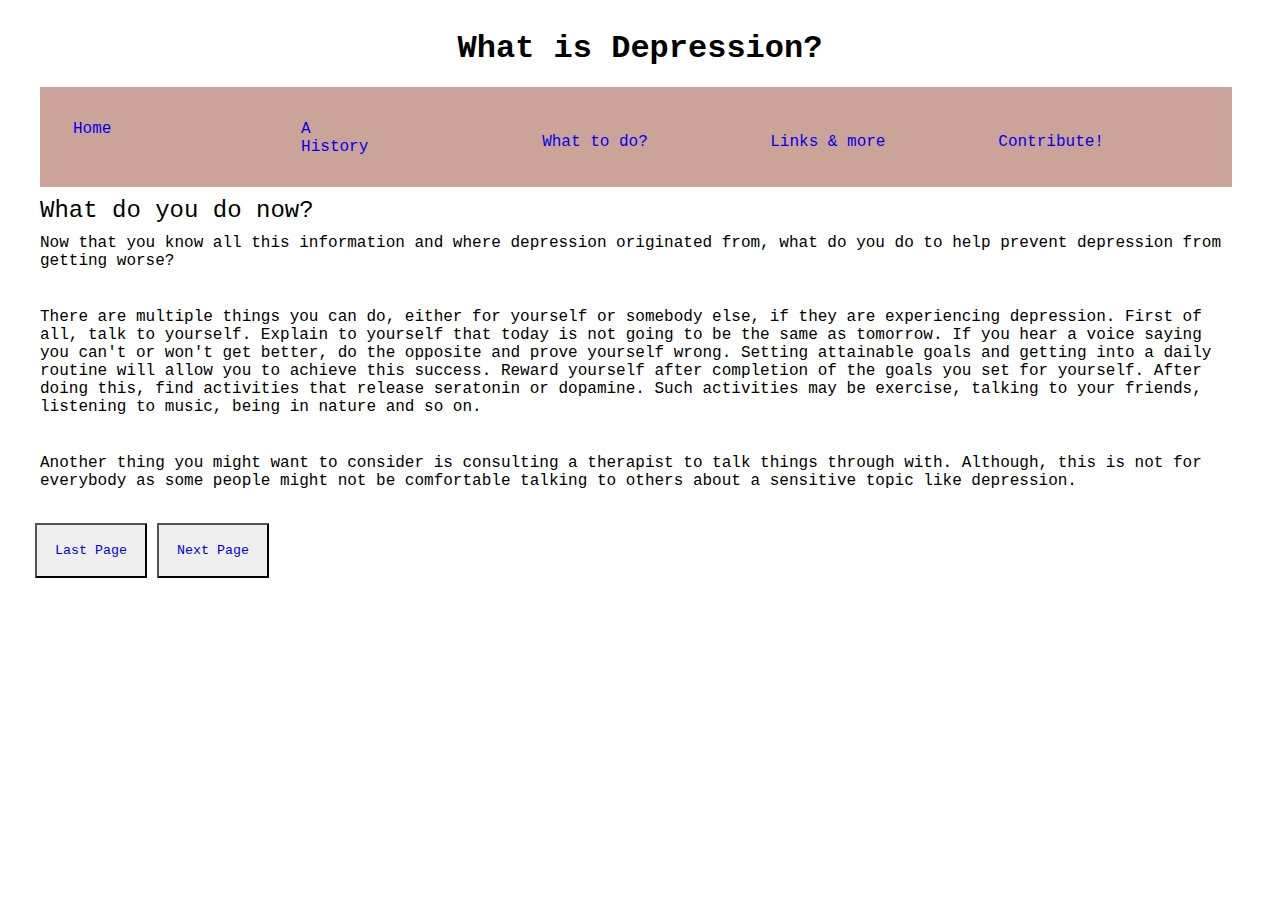
==== DoWhat-retake.html @ ff94f6b4 "Add files via upload" ====
<!DOCTYPE html>
<html>
    <head>
        <meta charset="UTF-8">
        <title>Depression: What to do?</title>
        <link href="style-retake.css" rel="stylesheet">
    </head>

    <body>
        <div class="header">
            <div class="nav-bar">
                <container class="container-nav">
                    <h1 href="index-retake.html">What is Depression?</h1>
                </container>
            </div>
            <div class="sub-nav-bar-home">
                <container class="container-sub-nav">
                    <nav>
                        <ul class="list-nav">
                            <li><a href="index-retake.html" class="nav-home-a">Home</a></li>
                            <li><a href="History-retake.html" class="nav-home-a">A History</a></li>
                            <li><a href="DoWhat-retake.html">What to do?</a></li>
                            <li><a href="Links-retake.html">Links & more</a></li>
                            <li><a href="Contribute-retake.html">Contribute!</a></li>
                        </ul>
                    </nav>
                </container>
            </div>
        </div>
        <br>
        <br>
        <br>
        <br>
        <div class="main-content">
            <br>
            <h2>What do you do now?</h2>
            <p>Now that you know all this information and where depression originated from, what do you do to help prevent depression from getting worse?</p>
            <br>
            <p>There are multiple things you can do, either for yourself or somebody else, if they are experiencing depression. First of all, talk to yourself. Explain to yourself that today is not going to be the same as tomorrow. If you hear a voice saying you can't or won't get better, do the opposite and prove yourself wrong. Setting attainable goals and getting into a daily routine will allow you to achieve this success. Reward yourself after completion of the goals you set for yourself. After doing this, find activities that release seratonin or dopamine. Such activities may be exercise, talking to your friends, listening to music, being in nature and so on.</p>
            <br>
            <p>Another thing you might want to consider is consulting a therapist to talk things through with. Although, this is not for everybody as some people might not be comfortable talking to others about a sensitive topic like depression.</p>
            <br>
            <button><a href="History-retake.html">Last Page</a></button><button><a href="Links-retake.html">Next Page</a></button>
        </div>
    </body>
</html>
---- style-retake.css ----
* {
    font-family: 'Courier New';
    list-style: none;
    font-weight: lighter;
    margin: 10px;
}

.nav-home-a {
    display: flex;
    flex-wrap: nowrap;
    float: left;
    width: 20%;
    background-color: rgb(204, 163, 153);
    padding: 0px;
    margin: 5px 5px;
}

.container-nav, h1 {
    display: flex;
    flex-wrap: wrap;
    justify-content: center;
    font-weight: bold;
}

.container-sub-nav { 
    min-width: 99%;
}

.container-sub-nav, ul {
    display: inline;
    margin: 0;
    padding: 0;
    min-width: 98%;
}

.container-sub-nav, li {
    display: inline;
    float: left;
    justify-content: center;
    width: 18%;
    background-color: rgb(204, 163, 153);
}

.container-sub-nav, a {
    padding: 8px;
    float: left;
    text-decoration-line: none;
}

button {
    padding: 0px;
    margin: 5px;
    padding-block: 0px;
    appearance: none;
    border-radius: 1px;
}

.links-a {
    float: none !important;
}
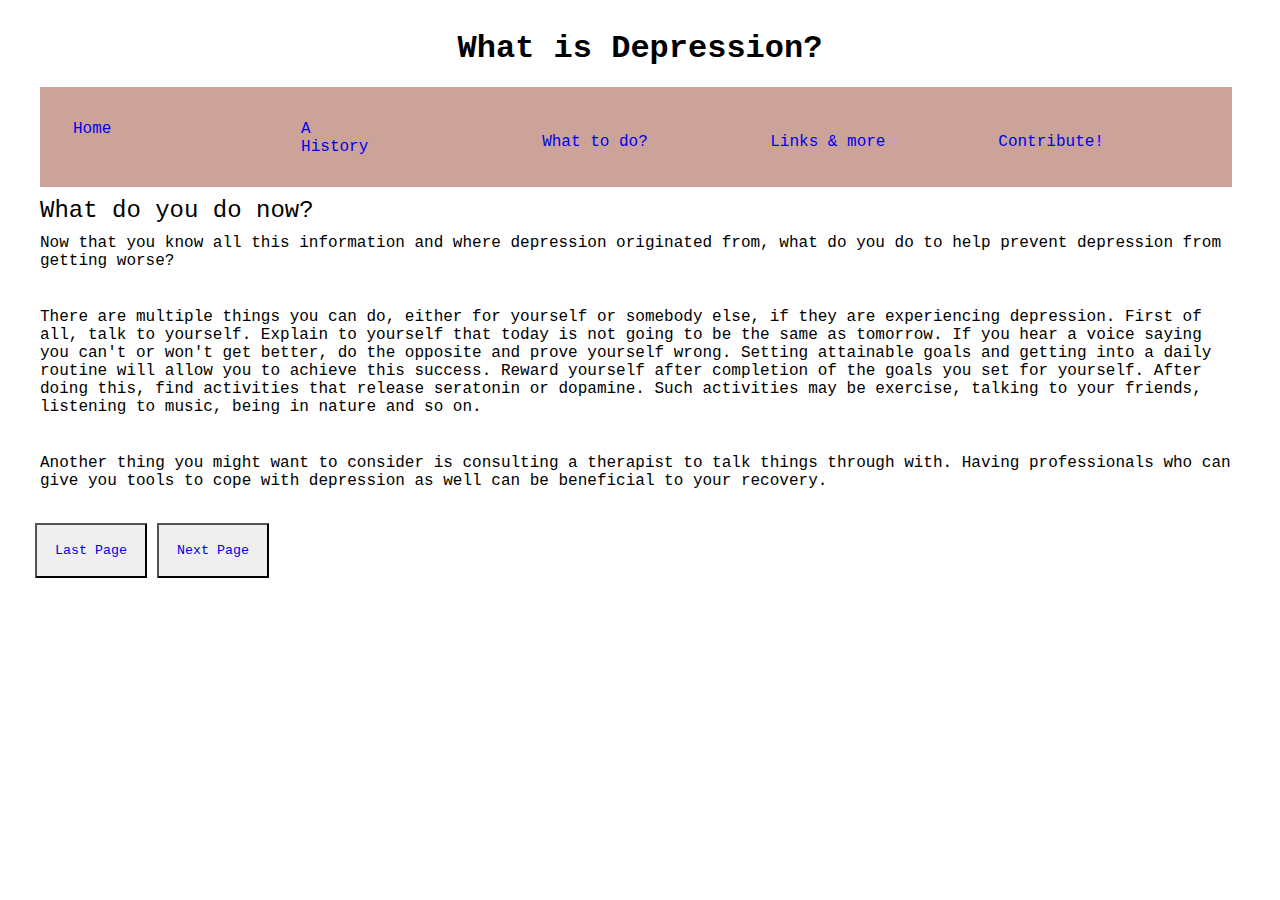
==== commit d1514d74: "Update DoWhat-retake.html" ====
--- a/DoWhat-retake.html
+++ b/DoWhat-retake.html
@@ -10,14 +10,14 @@
         <div class="header">
             <div class="nav-bar">
                 <container class="container-nav">
-                    <h1 href="index-retake.html">What is Depression?</h1>
+                    <h1 href="index.html">What is Depression?</h1>
                 </container>
             </div>
             <div class="sub-nav-bar-home">
                 <container class="container-sub-nav">
                     <nav>
                         <ul class="list-nav">
-                            <li><a href="index-retake.html" class="nav-home-a">Home</a></li>
+                            <li><a href="index.html" class="nav-home-a">Home</a></li>
                             <li><a href="History-retake.html" class="nav-home-a">A History</a></li>
                             <li><a href="DoWhat-retake.html">What to do?</a></li>
                             <li><a href="Links-retake.html">Links & more</a></li>
@@ -38,9 +38,9 @@
             <br>
             <p>There are multiple things you can do, either for yourself or somebody else, if they are experiencing depression. First of all, talk to yourself. Explain to yourself that today is not going to be the same as tomorrow. If you hear a voice saying you can't or won't get better, do the opposite and prove yourself wrong. Setting attainable goals and getting into a daily routine will allow you to achieve this success. Reward yourself after completion of the goals you set for yourself. After doing this, find activities that release seratonin or dopamine. Such activities may be exercise, talking to your friends, listening to music, being in nature and so on.</p>
             <br>
-            <p>Another thing you might want to consider is consulting a therapist to talk things through with. Although, this is not for everybody as some people might not be comfortable talking to others about a sensitive topic like depression.</p>
+            <p>Another thing you might want to consider is consulting a therapist to talk things through with. Having professionals who can give you tools to cope with depression as well can be beneficial to your recovery.</p>
             <br>
             <button><a href="History-retake.html">Last Page</a></button><button><a href="Links-retake.html">Next Page</a></button>
         </div>
     </body>
-</html>+</html>
